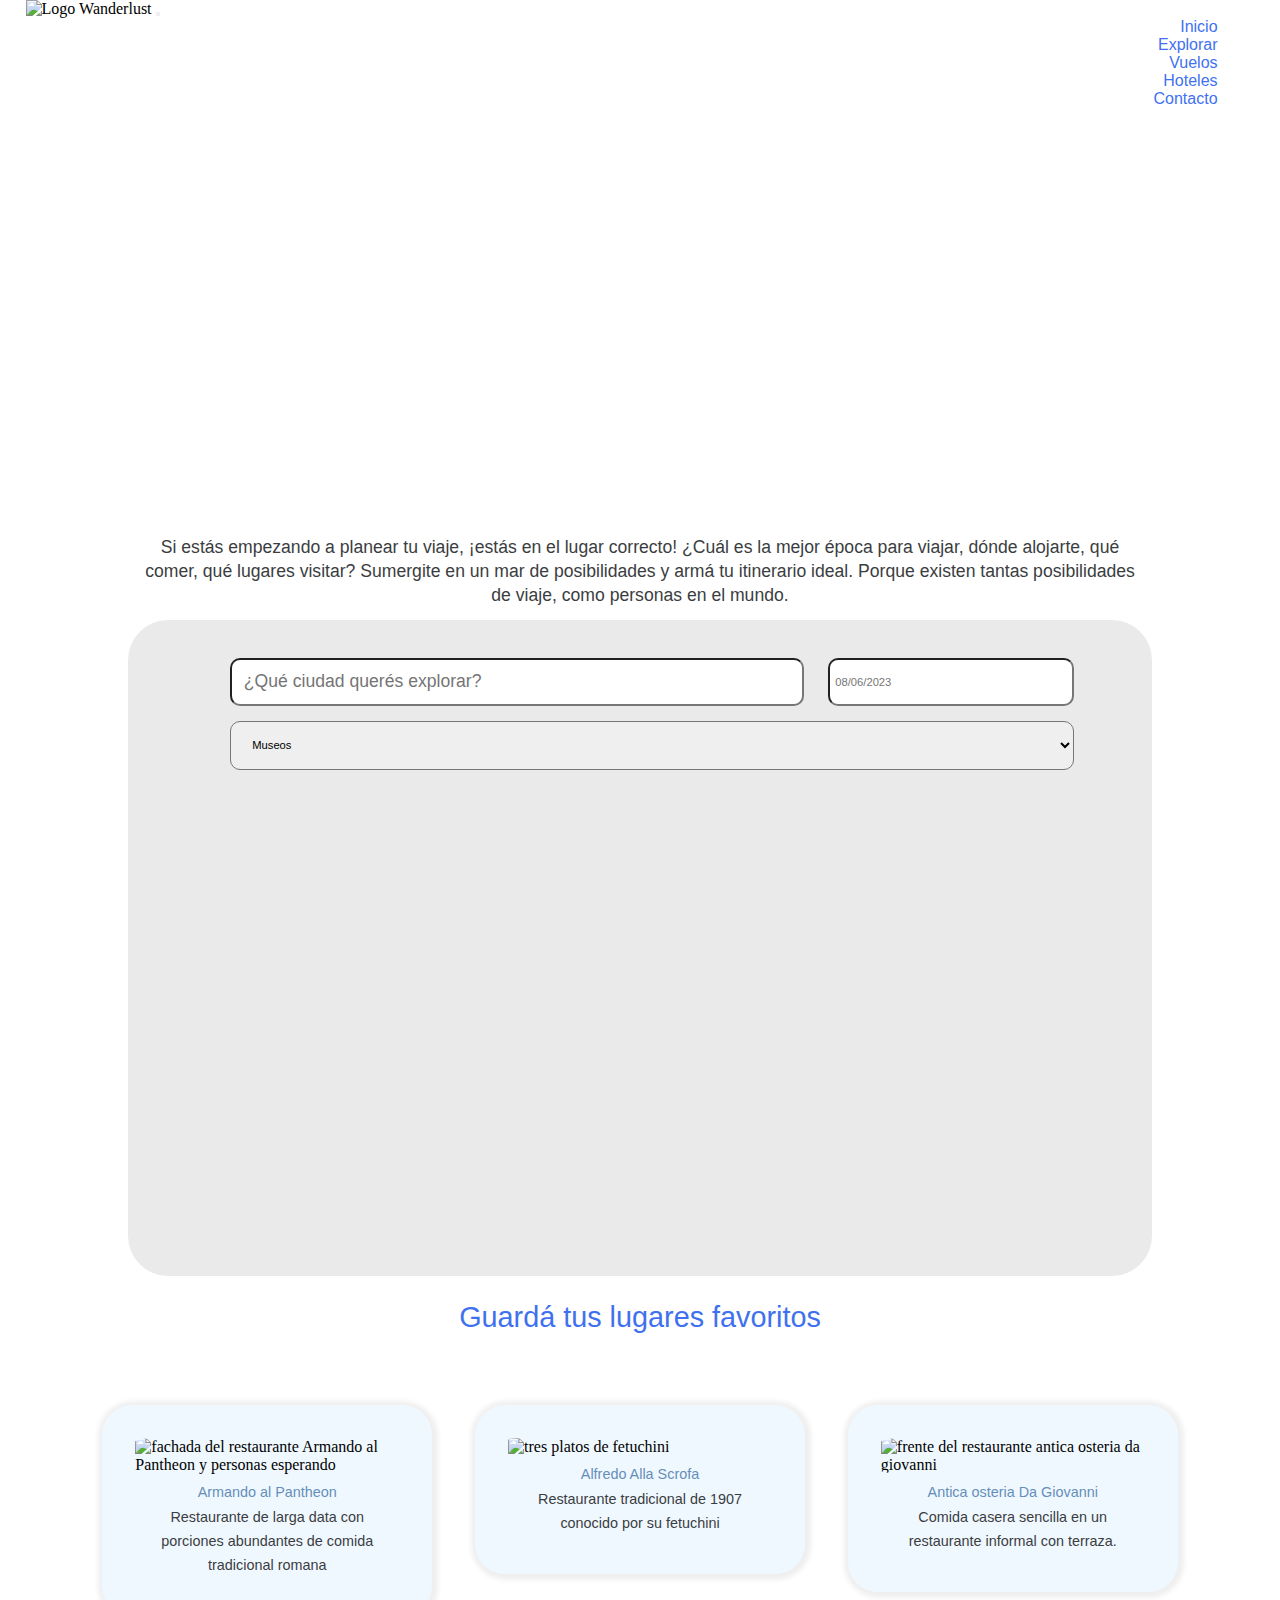
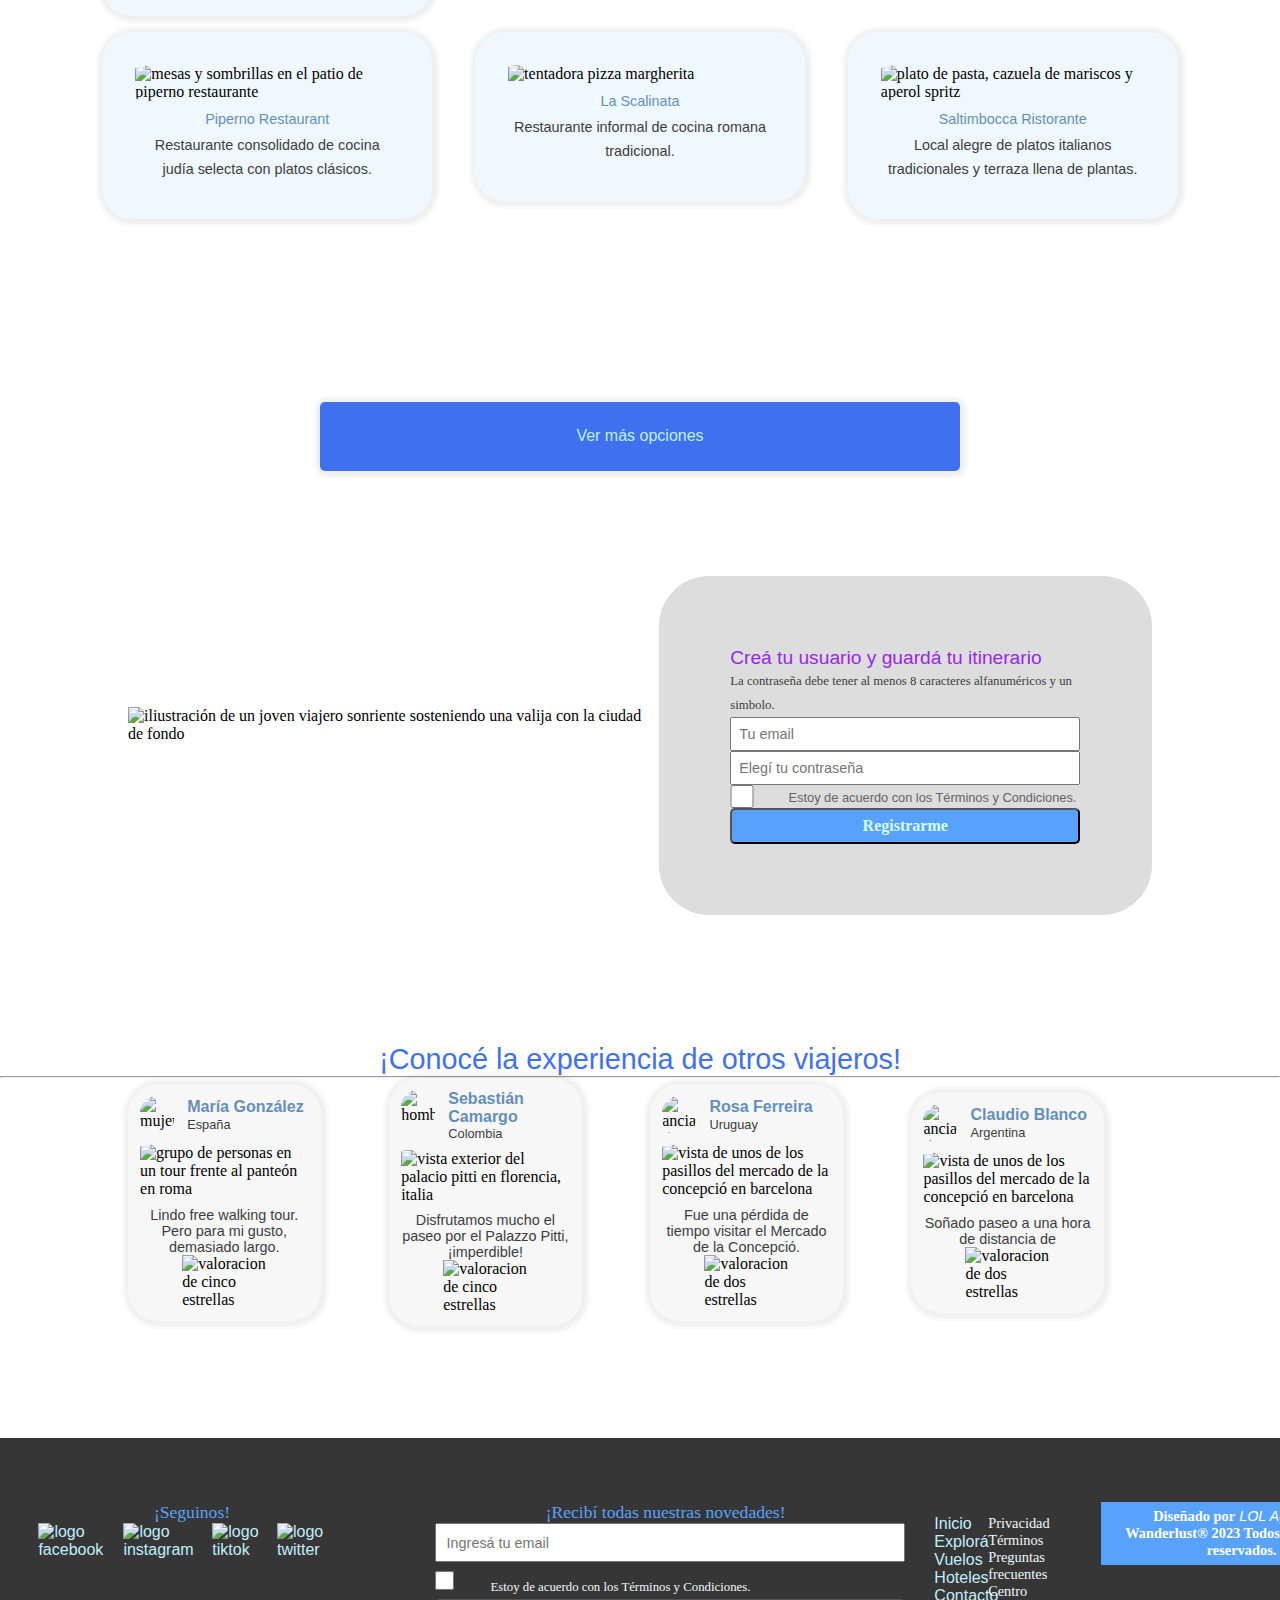
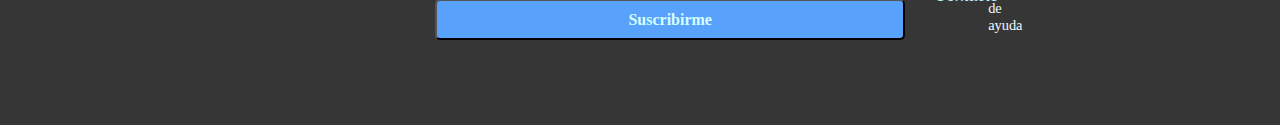
==== pages/explorar.html @ d381f1c1 "Indentación de todas las páginas" ====
<!DOCTYPE html>
<html lang="en">

<head>
    <meta charset="UTF-8">
    <meta http-equiv="X-UA-Compatible" content="IE=edge">
    <meta name="viewport" content="width=device-width, initial-scale=1.0">
    <link href="https://cdn.jsdelivr.net/npm/bootstrap@5.3.0/dist/css/bootstrap.min.css" rel="stylesheet"
        integrity="sha384-9ndCyUaIbzAi2FUVXJi0CjmCapSmO7SnpJef0486qhLnuZ2cdeRhO02iuK6FUUVM" crossorigin="anonymous">
    <link rel="stylesheet" href="../css/styles.css">
    <link rel="stylesheet" href="https://cdnjs.cloudflare.com/ajax/libs/animate.css/4.1.1/animate.min.css" />

    <link rel="icon" href="../img/favicon-wanderelus.png" type="image/x-icon">

    <title>Explorá y armá el itienerario de tu viaje</title>
    <meta name="description"
        content="Qué ver, qué comer y dónde dormir en tu viaje. Los clásicos y las joyas ocultas de cada ciudad, con reseñas de nuestra comunidad viajera.">

</head>

<body>
    <header>
        <nav class="navbar navbar-expand-lg bg-body-tertiary">
            <div class="container-fluid">
                <img src="../img/logowanderlust.png" alt="Logo Wanderlust" class="logo">
                <button class="navbar-toggler" type="button" data-bs-toggle="collapse" data-bs-target="#navbarNav"
                    aria-controls="navbarNav" aria-expanded="false" aria-label="Toggle navigation">
                    <span class="navbar-toggler-icon"></span>
                </button>
            </div>
            <div class="collapse navbar-collapse" id="navbarNav">
                <ul class="navbar-nav">
                    <li class="nav-item">
                        <a class="nav-link active" aria-current="page" href="../index.html">Inicio</a>
                    </li>

                    <li class="nav-item">
                        <a class="nav-link" href="./explorar.html">Explorar</a>
                    </li>

                    <li class="nav-item">
                        <a class="nav-link" href="./vuelos.html">Vuelos</a>
                    </li>

                    <li class="nav-item">
                        <a class="nav-link" href="./hoteles.html">Hoteles</a>
                    </li>

                    <li class="nav-item">
                        <a class="nav-link" href="./contacto.html">Contacto</a>
                    </li>
                </ul>
            </div>
            </div>
        </nav>
    </header>

    <main>
        <section>
            <article>
                <div class="banner-princ--explorar">
                    <h1 class="titulo-paginas animate__animated animate__pulse">Explorá</h1>
                </div>
                <p class="banner-princ__parrafo-pages animate__animated animate__fadeInUp">Si estás empezando a planear
                    tu viaje, ¡estás en el lugar
                    correcto! ¿Cuál es la mejor época para viajar, dónde alojarte, qué comer, qué lugares visitar?
                    Sumergite en un mar de posibilidades y armá tu itinerario ideal. Porque existen tantas posibilidades
                    de viaje, como personas en el mundo.</p>
            </article>
        </section>

        <section>
            <article>
                <div class="explorar">
                    <input type="search" ? placeholder="¿Qué ciudad querés explorar?" class="explorar__ciudad">

                    <input type="datetime" placeholder="08/06/2023" min="08/06/2023" max="31/12/2024"
                        class="explorar__fecha">

                    <select name="explorar-ciudad" id="explorar" aria-placeholder="¿Qué querés ver?"
                        class="explorar__opciones">
                        <option value="museos">Museos</option>
                        <option value="museos">Plazas y parques</option>
                        <option value="museos">Sitios históricos</option>
                        <option value="museos">Bares y restaurantes</option>
                        <option value="museos">Barrios turísticos</option>
                        <option value="museos">Joyas ocultas</option>
                    </select>

                    <iframe class="hoteles__ubicacion__mapa--explorar"
                        src="https://www.google.com/maps/embed?pb=!1m14!1m12!1m3!1d62292931.41576618!2d-16.237864211763426!3d17.647373801427992!2m3!1f0!2f0!3f0!3m2!1i1024!2i768!4f13.1!5e0!3m2!1ses!2sar!4v1685882520622!5m2!1ses!2sar"
                        width="1400" height="350" style="border:0;" allowfullscreen="" loading="lazy"
                        referrerpolicy="no-referrer-when-downgrade"></iframe>
                </div>
            </article>
        </section>

        <div>
            <h2 class="subtitulo-secciones ">Guardá tus lugares favoritos</h2>
        </div>

        <div class="lugares">
            <section class="lugares__destacados">
                <article class="lugares__destacados__tarjetas">
                    <img class="lugares__destacados__imagen" src="../img/armando-resto.jpeg"
                        alt="fachada del restaurante Armando al Pantheon y personas esperando">
                    <h3 class="lugares__destacados__titulo">Armando al Pantheon</h3>
                    <p class="lugares__destacados__parrafo">Restaurante de larga data con porciones abundantes de comida
                        tradicional romana</p>
                </article>

                <article class="lugares__destacados__tarjetas">
                    <img class="lugares__destacados__imagen" src="../img/alfredo-resto.png"
                        alt="tres platos de fetuchini">
                    <h3 class="lugares__destacados__titulo">Alfredo Alla Scrofa</h3>
                    <p class="lugares__destacados__parrafo">Restaurante tradicional de 1907 conocido por su fetuchini
                    </p>
                </article>

                <article class="lugares__destacados__tarjetas">
                    <img class="lugares__destacados__imagen" src="../img/antica-resto.jpeg"
                        alt="frente del restaurante antica osteria da giovanni">
                    <h3 class="lugares__destacados__titulo">Antica osteria Da Giovanni</h3>
                    <p class="lugares__destacados__parrafo">Comida casera sencilla en un restaurante informal con
                        terraza.</p>
                </article>

                <article class="lugares__destacados__tarjetas">
                    <img class="lugares__destacados__imagen" src="../img/piperno-resto.png"
                        alt="mesas y sombrillas en el patio de piperno restaurante">
                    <h3 class="lugares__destacados__titulo">Piperno Restaurant</h3>
                    <p class="lugares__destacados__parrafo">Restaurante consolidado de cocina judía selecta con platos
                        clásicos.</p>
                </article>

                <article class="lugares__destacados__tarjetas">
                    <img class="lugares__destacados__imagen" src="../img/lascalinata-resto.png"
                        alt="tentadora pizza margherita">
                    <h3 class="lugares__destacados__titulo">La Scalinata</h3>
                    <p class="lugares__destacados__parrafo">Restaurante informal de cocina romana tradicional.</p>
                </article>

                <article class="lugares__destacados__tarjetas">
                    <img class="lugares__destacados__imagen" src="../img/saltimboca-resto.png"
                        alt="plato de pasta, cazuela de mariscos y aperol spritz">
                    <h3 class="lugares__destacados__titulo">Saltimbocca Ristorante</h3>
                    <p class="lugares__destacados__parrafo">Local alegre de platos italianos tradicionales y terraza
                        llena de plantas.</p>
                </article>
            </section>
        </div>

        <div class="boton">
            <a href="https://www.google.com/maps/search/Restaurantes/@41.8992423,12.4509809,14z?entry=ttu"
                target="blank"> Ver más opciones </button></a>
        </div>


        <div>
            <section class="registro">

                <div class="registro__ilustracion">
                    <img src="../img/ilus-viajero-01.png"
                        alt="iliustración de un joven viajero sonriente sosteniendo una valija con la ciudad de fondo"
                        class="viajeros">
                </div>

                <div class="registro__textos">
                    <h2 class="registro__textos__titulo">Creá tu usuario y guardá tu itinerario</h2>
                    <input type="mail" placeholder="Tu email" class="footer__formsuscripcion__email">
                    <input type="password" placeholder="Elegí tu contraseña" class="footer__formsuscripcion__email">
                    <p class="registro__textos__parrafo">La contraseña debe tener al menos 8 caracteres alfanuméricos y
                        un simbolo.</p>
                    <input type="checkbox" class="footer__formsuscripcion__checkbox--explorar">
                    <p class="footer__formsuscripcion__acuerdo--explorar">Estoy de acuerdo con los Términos y
                        Condiciones.</p>
                    <button class="footer__formsuscripcion__boton">Registrarme</button>
                </div>
            </section>
        </div>

        <div class="reseñas">
            <h2 class="subtitulo-secciones ">¡Conocé la experiencia de otros viajeros!</h2>
            <hr class="reseñas__divisor">

            <section class="reseñas__tarjetas">

                <article class="reseñas__tarjetas__contenedor">
                    <img class="reseñas__tarjetas__imagen" src="../img/resena1.jpg" class=usuario
                        alt="mujer joven de espaldas con mochilla y cámara en mano, en una montaña">
                    <h5 class="reseñas__tarjetas__user-name">María González</h5>
                    <h6 class="reseñas__tarjetas__user-country">España</h6>
                    <img class="reseñas__tarjetas__imgreseña" src="../img/freetourroma.jpeg" class=img-reseña
                        alt="grupo de personas en un tour frente al panteón en roma">
                    <p class="reseñas__tarjetas__user-opinion">Lindo free walking tour. Pero para mi gusto, demasiado
                        largo.</p>
                    <img src="../img/star-02.png" class="reseñas__tarjetas__estrellas"
                        alt="valoracion de cinco estrellas">
                </article>

                <article class="reseñas__tarjetas__contenedor">
                    <img class="reseñas__tarjetas__imagen" src="../img/resena2.jpg" class=usuario
                        alt="hombre joven con lentes de sol y un pasaje en mano, en una terminal" class="user">
                    <h5 class="reseñas__tarjetas__user-name">Sebastián Camargo</h5>
                    <h6 class="reseñas__tarjetas__user-country">Colombia</h6>
                    <img class="reseñas__tarjetas__imgreseña" src="../img/palazzopitti.jpeg" class=img-reseña
                        alt="vista exterior del palacio pitti en florencia, italia">
                    <p class="reseñas__tarjetas__user-opinion">Disfrutamos mucho el paseo por el Palazzo
                        Pitti,¡imperdible! </p>
                    <img src="../img/star-03.png" class="reseñas__tarjetas__estrellas"
                        alt="valoracion de cinco estrellas">
                </article>

                <article class="reseñas__tarjetas__contenedor">
                    <img class="reseñas__tarjetas__imagen" src="../img/resena3.jpg" class=usuario
                        alt="anciana de pelo corto haciendo trekking en la montaña" class="user">
                    <h5 class="reseñas__tarjetas__user-name">Rosa Ferreira</h5>
                    <h6 class="reseñas__tarjetas__user-country"> Uruguay</h6>
                    <img class="reseñas__tarjetas__imgreseña" src="../img/mercatdelaconcepcio.jpg" class=img-reseña
                        alt="vista de unos de los pasillos del mercado de la concepció en barcelona">
                    <p class="reseñas__tarjetas__user-opinion">Fue una pérdida de tiempo visitar el Mercado de la
                        Concepció.</p>
                    <img src="../img/star-04.png" class="reseñas__tarjetas__estrellas"
                        alt="valoracion de dos estrellas">
                </article>

                <article class="reseñas__tarjetas__contenedor">
                    <img class="reseñas__tarjetas__imagen" src="../img/resena4.jpg" class=usuario
                        alt="anciana de pelo corto haciendo trekking en la montaña" class="user">
                    <h5 class="reseñas__tarjetas__user-name">Claudio Blanco</h5>
                    <h6 class="reseñas__tarjetas__user-country"> Argentina</h6>
                    <img class="reseñas__tarjetas__imgreseña" src="../img/castillohighclere.jpeg" class=img-reseña
                        alt="vista de unos de los pasillos del mercado de la concepció en barcelona">
                    <p class="reseñas__tarjetas__user-opinion">Soñado paseo a una hora de distancia de</p>
                    <img src="../img/star-03.png" class="reseñas__tarjetas__estrellas"
                        alt="valoracion de dos estrellas">
                </article>
            </section>
        </div>

    </main>

    <footer>
        <div class="footer">
            <div class="footer__rrss">
                <h3 class="footer__titulos">¡Seguinos!</h3>

                <div class="footer__index">
                    <nav>
                        <ul class="footer__iconos-rrss">
                            <li><a href="https://www.facebook.com" target="blank">
                                    <img src="../img/fb.png" alt="logo facebook">
                                </a></li>
                            <li><a href="https://www.instagram.com" target="blank">
                                    <img src="../img/inst.png" alt="logo instagram">
                                </a></li>
                            <li><a href="https://www.tiktok.com" target="blank">
                                    <img src="../img/tik.png" alt="logo tiktok">
                                </a></li>
                            <li><a href="https://www.twitter.com" target="blank">
                                    <img src="../img/tw.png" alt="logo twitter">
                                </a></li>
                        </ul>
                    </nav>
                </div>

            </div>

            <div class="footer__suscriptores">
                <h3 class="footer__titulos">¡Recibí todas nuestras novedades!</h3>
                <form action="suscriptores" class="footer__formsuscripcion">
                    <input type="email" placeholder="Ingresá tu email" class="footer__formsuscripcion__email">
                    <input type="checkbox" class="footer__formsuscripcion__checkbox">
                    <p class="footer__formsuscripcion__acuerdo">Estoy de acuerdo con los <a href=""></a>Términos y
                        Condiciones.</p>
                    <button class="footer__formsuscripcion__boton"> Suscribirme</button>
                </form>
            </div>

            <div class="footer">

                <div class="footer__index">
                    <nav>
                        <ul class="footer__index__menu">
                            <li><a href="../index.html">Inicio</a></li>
                            <li> <a href="./filtros.html">Explorá</a></li>
                            <li><a href="./vuelos.html">Vuelos </a></li>
                            <li><a href="./hoteles.html">Hoteles </a></li>
                            <li><a href="./contacto.html">Contacto </a></li>
                        </ul>
                    </nav>
                </div>
                <div>
                    <nav>
                        <ul class="footer__terms">
                            <li>Privacidad</li>
                            <li>Términos</li>
                            <li>Preguntas frecuentes</li>
                            <li>Centro de ayuda</li>
                        </ul>
                    </nav>
                </div>
            </div>

            <div class="footer__siteinfo">
                <p>Diseñado por<a href="https://www.agencialol.com.ar"> LOL Agencia</a> · Wanderlust® 2023 Todos los
                    derechos
                    reservados.</p>
            </div>
    </footer>

    <script src="https://cdn.jsdelivr.net/npm/bootstrap@5.3.0/dist/js/bootstrap.bundle.min.js"
        integrity="sha384-geWF76RCwLtnZ8qwWowPQNguL3RmwHVBC9FhGdlKrxdiJJigb/j/68SIy3Te4Bkz"
        crossorigin="anonymous"></script>
</body>

</html>
---- css/styles.css ----
@charset "UTF-8";
/* Fuentes */
@font-face {
  font-family: "Quicksand";
  src: url("../fonts/Quicksand-VariableFont_wght.ttf") format("truetype");
  line-height: 1.2rem;
}
@font-face {
  font-family: "Montserrat";
  src: url("../fonts/Montserrat-VariableFont_wght.ttf") format("truetype");
  line-height: 1.2rem;
}
/* Reseteo */
* {
  margin: 0%;
  padding: 0%;
  box-sizing: border-box;
  list-style: none;
}

a {
  color: rgb(192, 239, 253);
  font-family: "Quicksand", sans-serif;
  font-weight: 500;
}
a:hover {
  color: white;
}

a:link {
  text-decoration: none;
}

body {
  width: 100%;
}

/* Textos */
.titulo-secciones {
  color: rgb(89, 162, 252);
  font-family: "Quicksand", sans-serif;
  font-weight: 400;
  font-size: 2.5rem;
  text-align: center;
}

.subtitulo-secciones {
  color: rgb(63, 113, 239);
  font-family: "Quicksand", sans-serif;
  font-weight: 500;
  font-size: 1.8rem;
  text-align: center;
  flex-basis: 50%;
  flex-grow: 2;
  flex-shrink: 0;
  margin-top: 2%;
}

@media screen and (min-width: 768px) {
  .subtitulo-secciones {
    color: rgb(63, 113, 239);
    font-family: "Quicksand", sans-serif;
    font-weight: 500;
    font-size: 2.3rem;
    text-align: center;
    flex-grow: 2;
    flex-shrink: 0;
    margin-top: 2%;
  }
}
.titulo-paginas {
  color: rgb(255, 255, 255);
  font-family: "Montserrat", sans-serif;
  text-transform: uppercase;
  font-weight: 800;
  font-size: 4.7rem;
  text-align: center;
  margin-top: 15%;
}

/* Animaciones */
.animate__pulse {
  width: 100%;
}

/* Header */
.bg-body-tertiary {
  width: 100%;
  padding-left: 2%;
  padding-right: 2%;
}

.logo {
  min-width: 110px;
  max-width: 260px;
}

.navbar .navbar-expand-lg .bg-body-tertiary {
  justify-content: space-between;
}

.navbar-expand-lg .navbar-nav .nav-link {
  width: 100%;
  font-size: 1rem;
  font-family: "Montserrat", sans-serif;
  display: flex;
  flex-flow: row nowrap;
  justify-content: flex-end;
  font-family: "Montserrat", sans-serif;
  font-weight: 500;
  color: rgb(63, 113, 239);
  padding-right: 3%;
}
.navbar-expand-lg .navbar-nav .nav-link:hover {
  text-decoration: none;
  color: rgb(151, 38, 243);
  font-weight: 600;
  text-decoration: underline dotted 2px;
}
.navbar-expand-lg .navbar-nav .nav-link .navbar-toggler {
  border: solid 1px rgb(59, 61, 63);
  padding: 0.3rem;
}
.navbar-expand-lg .navbar-nav .nav-link .navbar-toggler:hover {
  border: none;
  background-color: rgb(154, 206, 251);
}
.navbar-expand-lg .navbar-nav .nav-link .navbar-toggler-icon {
  background-image: url("/img/menu.png");
  max-height: 25px;
}
.navbar-expand-lg .navbar-nav .nav-link .navbar-toggler-icon:hover {
  filter: brightness(200%);
}

.footer {
  width: 100%;
  background-color: rgb(54, 54, 54);
  padding-top: 5%;
  padding-bottom: 5%;
  margin-top: 5%;
  display: grid;
  grid-template-columns: repeat(2, 1fr);
  grid-auto-rows: auto;
  justify-content: space-between;
  align-items: center;
  gap: 2%;
  align-items: start;
}
.footer__titulos {
  font-family: "Quicksand";
  font-size: 1.1rem;
  color: rgb(89, 162, 252);
  font-weight: 500;
  text-align: center;
}
.footer__textos {
  color: rgb(212, 255, 255);
  font-weight: 300;
  font-size: 0.8rem;
  text-align: center;
}
.footer__rrss {
  grid-column: span 2;
  width: 100%;
}
.footer__iconos-rrss {
  grid-column: span 2;
  display: flex;
  justify-content: center;
}
.footer__suscriptores {
  width: 90%;
  grid-column: span 2;
  margin-left: auto;
  margin-right: auto;
  font-family: "Quicksand", "sans-serif";
  font-weight: 500;
  font-size: 1rem;
  text-align: left;
  border-radius: 5px;
}
.footer__formsuscripcion {
  width: 90%;
  margin-left: auto;
  margin-right: auto;
  display: grid;
  grid-template-columns: 10% 90%;
  grid-template-rows: repeat(3 1fr);
  gap: 2%;
  margin-bottom: 5%;
}
.footer__formsuscripcion__email {
  grid-column: span 2;
  font-size: 0.9rem;
  padding: 2%;
}
.footer__formsuscripcion__checkbox {
  width: 40%;
  justify-content: center;
}
.footer__formsuscripcion__acuerdo {
  color: aliceblue;
  font-family: "Quicksand", "sans-serif";
  font-weight: 500;
  font-size: 0.8rem;
  text-align: left;
  line-height: 1.2rem;
  margin-top: 3%;
}
.footer__formsuscripcion__boton {
  grid-column: span 2;
  font-family: "Quicksand", "sans-serif";
  font-weight: 600;
  font-size: 1rem;
  text-align: center;
  color: rgb(212, 255, 255);
  background-color: rgb(89, 162, 252);
  padding: 2%;
  border-radius: 5px;
  margin: 0%;
}
.footer__formsuscripcion__boton:hover {
  background-color: rgb(151, 38, 243);
}
.footer__index {
  display: flex;
  flex-direction: row;
  width: 80%;
  margin-left: auto;
  margin-right: auto;
  justify-content: center;
}
.footer__menu li a {
  color: aliceblue;
  font-family: "Quicksand", sans-serif;
  font-weight: 500;
  font-size: 0.9rem;
  text-align: center;
}
.footer__menu li a:hover {
  color: rgb(157, 207, 252);
  font-size: 1rem;
}
.footer__terms {
  color: aliceblue;
  font-family: "Quicksand", "sans-serif";
  font-weight: 500;
  font-size: 0.9rem;
  text-align: left;
  padding: 0%;
}
.footer__siteinfo {
  grid-column: span 2;
  background-color: rgb(89, 162, 252);
  padding: 2% 6%;
  font-family: "Quicksand";
  color: rgb(255, 255, 255);
  font-weight: 600;
  text-align: center;
  font-size: 0.9rem;
}
.footer__siteinfo a {
  color: rgb(255, 255, 255);
  font-weight: 400;
  font-style: italic;
}
.footer__siteinfo a:hover {
  color: rgb(63, 113, 239);
  font-weight: 600;
  font-style: none;
  text-transform: uppercase;
}

/*  Footer Desktop*/
@media screen and (min-width: 1024px) {
  .footer {
    display: grid;
    grid-template-columns: 30% 40% 10% 10% 10%;
    grid-template-rows: auto;
    justify-content: left;
    align-items: top;
    padding-top: 5%;
    padding-bottom: 5%;
    align-items: start;
  }
  .footer__rrss {
    align-items: top;
    width: 100%;
    grid-column: 1;
  }
  .footer__suscriptores {
    width: 100%;
    grid-column: 2;
  }
  .footer__formsuscripcion {
    width: 90%;
    margin-left: auto;
    margin-right: auto;
    display: grid;
    grid-template-columns: 10% 90%;
    grid-template-rows: repeat(3 1fr);
    gap: 2%;
  }
  .footer__formsuscripcion__email {
    grid-column: span 2;
    font-size: 0.9rem;
    padding: 2%;
  }
  .footer__formsuscripcion__checkbox {
    width: 40%;
    justify-content: center;
  }
  .footer__formsuscripcion__index {
    display: flex;
    flex-direction: row;
  }
}
.boton {
  width: 50%;
  margin-left: auto;
  margin-right: auto;
  margin-top: 2%;
  margin-bottom: 2%;
  display: flex;
  justify-content: center;
  flex-wrap: nowrap;
  font-family: "Quicksand", "sans-serif";
  font-weight: 600;
  font-size: 1rem;
  text-align: center;
  color: rgb(63, 113, 239);
  background-color: rgb(63, 113, 239);
  padding: 2% 7%;
  border: none;
  border-radius: 5px;
  box-shadow: 1px 1px 5px 5px rgba(0, 0, 0, 0.065);
}
.boton:hover {
  font-weight: 600;
  font-size: 1rem;
  color: rgb(180, 226, 249);
  background-color: rgb(151, 38, 243);
}

/* Banner */
.banner-princ {
  width: 100%;
  padding: 4%;
  height: 350px;
  background-image: url(../img/fondo-home.jpg);
  background-attachment: fixed;
  background-size: cover;
  background-repeat: no-repeat;
  display: flex;
  flex-flow: column nowrap;
  justify-content: flex-start;
  margin: 0%;
}
.banner-princ__titulo {
  color: rgb(63, 113, 239);
  font-family: "Quicksand", sans-serif;
  font-weight: 600;
  font-size: 1.8rem;
}
.banner-princ__parrafo {
  width: 70%;
  font-size: 1rem;
  font-family: "Montserrat", sans-serif;
  font-weight: 500;
  color: rgb(59, 61, 63);
  line-height: 1.5rem;
  text-align: left;
  margin-top: 0.5rem;
}

/* Itinerario */
.itinerario {
  width: 80%;
  margin-left: auto;
  margin-right: auto;
}
.itinerario_titulo {
  color: rgb(63, 113, 239);
  font-family: "Quicksand", sans-serif;
  font-weight: 400;
  font-size: 1.8rem;
  text-align: center;
  padding: 1.5rem;
  margin-top: 2%;
}
.itinerario__contenido {
  margin: 4%;
  display: flex;
  flex-direction: column;
  justify-content: center;
  align-items: center;
  gap: 5%;
  padding: 1%, 3%, 1%, 3%;
}
.itinerario__imagen {
  width: 90%;
  height: 50%;
  object-fit: fill;
  border-radius: 70px;
}
.itinerario__parrafo {
  font-size: 0.9rem;
  font-family: "Montserrat", sans-serif;
  font-weight: 500;
  color: rgb(59, 61, 63);
  line-height: 1.5rem;
  margin: 3%;
  text-align: center;
}

/* Sección Hoteles */
.hoteles {
  width: 80%;
  margin-left: auto;
  margin-right: auto;
  padding: 3% 5% 50% 5%;
  background-color: rgb(216, 216, 216);
  border-radius: 40px;
}
.hoteles__encabezado {
  width: 100%;
  display: flex;
  flex-flow: column nowrap;
  justify-content: center;
  align-items: top;
  gap: 2%;
  padding: 2%;
  overflow: auto;
}
.hoteles__encabezado__titulo {
  color: rgb(63, 113, 239);
  font-family: "Quicksand", sans-serif;
  font-weight: 500;
  font-size: 2rem;
  text-align: center;
  flex-basis: 50%;
  flex-grow: 2;
  flex-shrink: 0;
  margin-top: 2%;
}
.hoteles__encabezado__subtitulo {
  color: rgb(151, 38, 243);
  font-family: "Quicksand", sans-serif;
  font-weight: 600;
  font-size: 1.2rem;
  text-align: center;
}
.hoteles__encabezado__parrafo {
  font-size: 0.8rem;
  font-family: "Montserrat", sans-serif;
  font-weight: 500;
  text-align: center;
  color: rgb(59, 61, 63);
  line-height: 1.5rem;
  flex-basis: 40%;
  flex-shrink: 0;
  padding: 2%;
  align-self: center;
}
.hoteles__destacados {
  width: 100%;
  display: grid;
  grid-template-columns: 1fr 1fr;
  grid-template-rows: 1fr;
  gap: 4%;
  align-items: flex-start;
  margin-bottom: 8%;
}
.hoteles__destacados__tarjetas {
  background-color: aliceblue;
  border-radius: 30px;
  padding: 10%;
  justify-content: center;
  align-items: center;
  gap: 2%;
  box-shadow: 1px 1px 5px 5px rgba(0, 0, 0, 0.065);
}
.hoteles__destacados__tarjetas:hover {
  width: 102%;
  background-color: rgb(217, 233, 247);
}
.hoteles__destacados__imagen {
  width: 100%;
  align-self: center;
  border-radius: 10px;
}
.hoteles__destacados__titulo {
  font-size: 0.9rem;
  font-family: "Montserrat", sans-serif;
  font-weight: 400;
  color: rgb(100, 143, 186);
  text-align: center;
  padding-top: 10px;
}
.hoteles__destacados__titulo:hover {
  font-weight: 500;
  color: rgb(46, 114, 182);
}
.hoteles__ubicacion {
  width: 100%;
  display: flex;
  flex-flow: column nowrap;
  gap: 10%;
  margin-top: 2%;
}
.hoteles__ubicacion__titulo {
  color: rgb(151, 38, 243);
  font-family: "Quicksand", sans-serif;
  font-weight: 500;
  font-size: 1.2rem;
  text-align: center;
  padding-bottom: 2%;
}
.hoteles__ubicacion__mapa {
  width: 80%;
  margin-left: auto;
  margin-right: auto;
  width: 100%;
}

/* Sección Recordatorios */
.recordatorios {
  display: flex;
  flex-direction: column;
  align-items: center;
  margin-top: -40%;
}
.recordatorios__ilustracion {
  width: 80%;
  display: flex;
  justify-content: center;
}
.recordatorios__ilustracionimg {
  max-width: 90%;
  margin-top: 15%;
}
.recordatorios__textos {
  width: 80%;
  margin-left: auto;
  margin-right: auto;
  display: grid;
  grid-template-columns: 1fr 5fr;
  grid-template-rows: 1fr 2fr;
  margin-top: 4%;
  justify-content: left;
}
.recordatorios__textos__switch {
  grid-column: 1;
  max-width: 70%;
}
.recordatorios__textos__titulo {
  grid-column: 2;
  text-align: left;
  margin-left: -4%;
  color: rgb(151, 38, 243);
  font-family: "Quicksand", sans-serif;
  font-weight: 500;
  font-size: 1.2rem;
}
.recordatorios__textos__parrafo {
  grid-row: 2/span 1;
  grid-column: 1/span 2;
  text-align: left;
  font-size: 0.8rem;
  font-family: "Montserrat", sans-serif;
  font-weight: 500;
  text-align: left;
  color: rgb(59, 61, 63);
  line-height: 1.5rem;
  flex-basis: 40%;
  flex-shrink: 0;
}

/* Sección Reseñas */
.reseñas__titulo {
  color: rgb(63, 113, 239);
  font-family: "Quicksand", sans-serif;
  font-weight: 500;
  font-size: 0.9rem;
  text-align: center;
  flex-basis: 50%;
  flex-grow: 2;
  flex-shrink: 0;
  margin-top: 8%;
}

.reseñas__reseñas__divisor {
  height: 10px;
  border: 0;
  box-shadow: 0 10px 10px -10px #8c8b8b inset;
}

.reseñas__tarjetas {
  width: 80%;
  margin-left: auto;
  margin-right: auto;
  width: 60%;
  display: flex;
  flex-flow: column nowrap;
  justify-content: space-between;
  align-items: center;
  column-gap: 2%;
}
.reseñas__tarjetas__contenedor {
  width: 90%;
  margin-bottom: 10%;
  background-color: rgb(247, 247, 247);
  border-radius: 30px;
  padding: 5%;
  display: grid;
  grid-template-columns: 30% 70%;
  grid-auto-rows: auto;
  box-shadow: 1px 1px 5px 5px rgba(0, 0, 0, 0.167);
  align-self: center;
}
.reseñas__tarjetas__imagen {
  border-radius: 50px;
  max-width: 50px;
  height: 50px;
  object-fit: cover;
  grid-row: span 2;
}
.reseñas__tarjetas__user-name {
  color: rgb(100, 143, 186);
  font-family: "Quicksand", sans-serif;
  font-weight: 600;
  font-size: 1rem;
  text-align: left;
  align-self: center;
  grid-column: 2;
  padding-left: 2%;
}
.reseñas__tarjetas__user-country {
  color: rgb(59, 61, 63);
  font-family: "Quicksand", sans-serif;
  font-weight: 500;
  font-size: 0.8rem;
  text-align: left;
  grid-column: 2;
  padding-left: 2%;
}
.reseñas__tarjetas__imgreseña {
  padding: 5% 0%;
  border-radius: 10px;
  width: 100%;
  border-radius: 15%;
  object-fit: cover;
  grid-column: span 2;
}
.reseñas__tarjetas__user-opinion {
  grid-column: span 2;
  font-family: "Montserrat", sans-serif;
  font-weight: 500;
  font-size: 0.8rem;
  text-align: center;
  color: rgb(59, 61, 63);
}
.reseñas__tarjetas__estrellas {
  grid-column: span 2;
  width: 50%;
  justify-self: center;
}

/* Tablet */
@media screen and (min-width: 768px) and (max-width: 1024px) {
  /* Banner */
  .banner-princ {
    height: 450px;
  }
  .banner-princ__parrafo {
    width: 50%;
    font-size: 1.2rem;
    line-height: 1.6rem;
  }
  .banner-princ__titulo {
    font-size: 2.5rem;
  }
  /* Itinerario */
  .itinerario {
    width: 80%;
    margin-left: auto;
    margin-right: auto;
  }
  .itinerario__titulo {
    font-weight: 500;
    font-size: 2.2rem;
    text-align: center;
    flex-basis: 50%;
    flex-shrink: 0;
  }
  .itinerario__contenido {
    width: 80%;
    margin-left: auto;
    margin-right: auto;
    display: flex;
    flex-flow: row nowrap;
    justify-content: flex-start;
    align-items: flex-start;
    column-gap: normal;
  }
  .itinerario__imagen {
    flex-direction: column;
    max-width: 70%;
    width: 80%;
    margin-left: auto;
    margin-right: auto;
    flex-shrink: 1;
    padding: 2%;
  }
  .itinerario__parrafo {
    font-size: 1rem;
    font-family: "Montserrat", sans-serif;
    font-weight: 400;
    color: rgb(59, 61, 63);
    line-height: 1.4rem;
    text-align: left;
    flex-basis: 40%;
    flex-shrink: 0;
    align-self: center;
  }
  /* Sección Hoteles */
  .hoteles__encabezado {
    margin: 0% 4%;
  }
  .hoteles__encabezado__parrafo {
    font-weight: 500;
    font-size: 0.9rem;
  }
  .hoteles__encabezado__subtitulo {
    font-size: 1.6rem;
  }
  .hoteles__destacados {
    align-items: space-between;
  }
  .hoteles__destacados__parrafo {
    font-size: 1.3rem;
    font-family: "Montserrat", sans-serif;
    font-weight: 500;
    text-align: center;
    color: rgb(59, 61, 63);
    line-height: 1.5rem;
    flex-basis: 40%;
    flex-shrink: 0;
    padding: 2%;
    align-self: center;
  }
  .hoteles__destacados__mapa {
    width: 100%;
  }
  .hoteles__destacadosubicacion__titulo {
    color: rgb(151, 38, 243);
    font-family: "Quicksand", sans-serif;
    font-weight: 500;
    font-size: 1.2rem;
    text-align: center;
    padding-bottom: 2%;
  }
  .hoteles__destacadosubicacion__mapa {
    width: 80%;
    margin-left: auto;
    margin-right: auto;
  }
  /* Sección Recordatorios */
  .recordatorios {
    width: 80%;
    margin-left: auto;
    margin-right: auto;
    margin-bottom: 10%;
    display: flex;
    flex-flow: row nowrap;
    flex-basis: 40% 60%;
    margin-top: -42%;
    justify-content: center;
    gap: 15;
  }
  .recordatoriosilustracion {
    flex-basis: 40%;
  }
  .recordatorios__textos {
    flex-grow: 1;
    grid-template-columns: 15% 85%;
  }
  .recordatorios__textos__switch {
    display: grid;
    max-width: 30px;
    align-self: center;
  }
  .recordatorios__textos__titulo {
    display: grid;
    text-align: left;
    margin-left: 1%;
    align-self: center;
    color: rgb(151, 38, 243);
    font-family: "Quicksand", sans-serif;
    font-weight: 500;
    font-size: 1.2rem;
  }
  .recordatorios__textos__parrafo {
    display: grid;
    grid-column: 1/span 2;
    text-align: left;
    font-size: 0.8rem;
    font-weight: 500;
    color: rgb(59, 61, 63);
    line-height: 1.5rem;
    padding: 2% 2% 4% 2%;
  }
  /* Sección Reseñas */
  .reseñas__titulo {
    font-size: 1.3rem;
  }
  .reseñas__tarjetas {
    width: 80%;
    margin-left: auto;
    margin-right: auto;
    margin-top: 8%;
    display: grid;
    grid-template-columns: repeat(2, 1fr);
    justify-content: space-between;
    align-items: center;
  }
  .reseñas__tarjetas__contenedor {
    width: 80%;
    margin-left: auto;
    margin-right: auto;
    margin-bottom: 20%;
    background-color: rgb(247, 247, 247);
    border-radius: 30px;
    padding: 5%;
    display: grid;
    grid-template-columns: 20% 80%;
    grid-auto-rows: auto;
    box-shadow: 1px 1px 5px 5px rgba(0, 0, 0, 0.065);
    align-self: center;
  }
  .reseñas__tarjetas__imagen {
    max-width: 40px;
    height: 40px;
  }
  .reseñas__tarjetas__user-name {
    padding-left: 10%;
  }
  .reseñas__tarjetas__user-country {
    padding-left: 10%;
  }
  .reseñas__tarjetas__imgreseña {
    object-fit: fill;
    grid-column: span 2;
  }
  .reseñas__tarjetas__user-opinion {
    grid-column: span 2;
    font-family: "Montserrat", sans-serif;
    font-weight: 500;
    font-size: 0.8rem;
    text-align: center;
    color: rgb(59, 61, 63);
  }
  .reseñas__tarjetas__estrellas {
    grid-column: span 2;
    width: 50%;
    justify-self: center;
  }
}
/* Desktop */
@media screen and (min-width: 1024px) {
  /* Banner */
  .banner-princ {
    height: 550px;
  }
  .banner-princ__parrafo {
    margin-top: 1%;
    width: 40%;
    font-size: 1.3rem;
    line-height: 1.8rem;
  }
  .banner-princ__titulo {
    font-size: rem;
  }
  /* Itinerario */
  .itinerario {
    width: 80%;
    margin-left: auto;
    margin-right: auto;
  }
  .itinerario__titulo {
    font-weight: 500;
    font-size: 2.5rem;
    flex-basis: 50%;
    flex-grow: 2;
    flex-shrink: 0;
  }
  .itinerario__contenido {
    width: 80%;
    margin-left: auto;
    margin-right: auto;
    display: flex;
    flex-flow: row nowrap;
    justify-content: flex-start;
    align-items: flex-start;
  }
  .itinerario__imagen {
    flex-direction: column;
    max-width: 50%;
    flex-shrink: 1;
    width: 80%;
    margin-left: auto;
    margin-right: auto;
  }
  .itinerario__parrafo {
    font-size: 1rem;
    font-weight: 400;
    line-height: 1.7rem;
    text-align: left;
    flex-basis: 40%;
    flex-shrink: 0;
    align-self: center;
  }
  /* Sección Hoteles */
  .hoteles {
    width: 80%;
    margin-left: auto;
    margin-right: auto;
    padding: 3% 8% 30% 8%;
  }
  .hoteles__encabezado__parrafo {
    font-weight: 500;
    font-size: 0.9rem;
  }
  .hoteles__destacados {
    grid-template-columns: 1fr 1fr 1fr 1fr;
  }
  .hoteles__destacados__ubicacion__titulo {
    color: rgb(151, 38, 243);
    font-family: "Quicksand", sans-serif;
    font-weight: 500;
    font-size: 1.6rem;
    text-align: center;
    padding-bottom: 8%;
  }
  .hoteles__destacados__ubicacion__mapa {
    width: 80%;
    margin-left: auto;
    margin-right: auto;
  }
  /* Sección Recordatorios */
  .recordatorios {
    width: 80%;
    margin-left: auto;
    margin-right: auto;
    display: flex;
    flex-flow: row nowrap;
    margin-top: -24%;
    justify-content: center;
    margin-bottom: 8%;
  }
  .recordatorios__ilustracionimg {
    width: 50%;
  }
  .recordatorios__textos {
    width: 50%;
    margin-right: 5%;
    margin-top: -10%;
    display: grid;
    grid-auto-rows: auto;
    grid-template-columns: 10% 90%;
    justify-items: space-between;
    gap: 5%;
    align-self: top;
  }
  .recordatorios__textos__switch {
    display: grid;
    max-width: 40px;
    align-self: center;
  }
  .recordatorios__textos__titulo {
    display: grid;
    text-align: left;
    margin-left: 1%;
    align-self: center;
    font-weight: 500;
    font-size: 1.2rem;
  }
  .recordatorios__textos__parrafo {
    font-size: 0.9rem;
    font-weight: 500;
    padding: 2% 10% 4% 2%;
    align-self: center;
  }
  /* Sección Reseñas*/
  .reseñas__titulo {
    font-size: 1.3rem;
  }
  .reseñas__tarjetas {
    width: 80%;
    margin-left: auto;
    margin-right: auto;
    display: grid;
    grid-template-columns: repeat(4, 1fr);
    justify-content: space-between;
    align-items: center;
  }
  .reseñas__tarjetas__contenedor {
    width: 80%;
    margin-bottom: 20%;
    background-color: rgb(247, 247, 247);
    border-radius: 30px;
    padding: 5%;
    display: grid;
    grid-template-columns: 20% 80%;
    grid-auto-rows: auto;
    box-shadow: 1px 1px 5px 5px rgba(0, 0, 0, 0.065);
    align-self: center;
  }
  .reseñas__tarjetas__imagen {
    max-width: 40px;
    height: 40px;
    grid-row: span 2;
  }
  .reseñas__tarjetas__user-name {
    padding-left: 10%;
  }
  .reseñas__tarjetas__user-country {
    padding-left: 10%;
  }
  .reseñas__tarjetas__imgreseña {
    object-fit: fill;
    grid-column: span 2;
  }
  .reseñas__tarjetas__user-opinion {
    grid-column: span 2;
    font-weight: 400;
    font-size: 0.8rem;
  }
  .reseñas__tarjetas__estrellas {
    grid-column: span 2;
    width: 50%;
    justify-self: center;
  }
}
/* Explorar */
/* Sección Banner*/
.banner-princ__titulo--pages {
  color: rgb(255, 255, 255);
  font-family: "Montserrat", sans-serif;
  text-transform: uppercase;
  font-weight: 800;
  font-size: 4.7rem;
  text-align: center;
  margin-top: 20%;
}
.banner-princ__parrafo-pages {
  width: 80%;
  margin-left: auto;
  margin-right: auto;
  margin-top: 3%;
  padding: 5%;
  font-size: 0.9rem;
  font-family: "Montserrat", sans-serif;
  font-weight: 500;
  color: rgb(59, 61, 63);
  line-height: 1.5rem;
  text-align: center;
}
.banner-princ--explorar {
  background-attachment: fixed;
  height: 350px;
  background-size: cover;
  background-repeat: no-repeat;
  display: flex;
  flex-flow: column nowrap;
  justify-content: flex-start;
  margin-bottom: 5%;
  background-image: url(../img/banner-explora.jpg);
  background-position: 100% 50%;
}

/* Sección Buscador*/
.explorar {
  width: 80%;
  width: 80%;
  margin-left: auto;
  margin-right: auto;
  display: grid;
  grid-template-columns: 70% 30%;
  grid-auto-rows: auto;
  padding: 3% 8% 10% 8%;
  background-color: rgba(232, 232, 232, 0.902);
  border-radius: 40px;
  gap: 3%;
}
.explorar__ciudad {
  font-size: 0.7rem;
  padding: 2%;
  width: 100%;
  font-family: "Montserrat", sans-serif;
  border-radius: 10px;
  border-style: solid 1px grey;
}
.explorar__fecha {
  font-size: 0.7rem;
  padding: 2%;
  width: 100%;
  font-family: "Montserrat", sans-serif;
  border-radius: 10px;
  border-style: solid 1px grey;
}
.explorar__opciones {
  font-size: 0.7rem;
  padding: 2%;
  width: 100%;
  font-family: "Montserrat", sans-serif;
  border-radius: 10px;
  border-style: solid 1px grey;
  grid-column: span 2;
}
.explorar .hoteles__ubicacion__mapa--explorar {
  grid-column: span 2;
  width: 80%;
  margin-left: auto;
  margin-right: auto;
  margin-top: 5%;
}

/* Sección Destacados*/
.lugares {
  width: 100%;
  padding: 3% 8% 20% 8%;
  border-radius: 40px;
}
.lugares__encabezado__titulo {
  color: rgb(89, 162, 252);
  font-family: "Quicksand", sans-serif;
  font-weight: 500;
  font-size: 1.8rem;
  text-align: center;
  flex-basis: 50%;
  flex-grow: 2;
  flex-shrink: 0;
  margin-top: 5%;
  margin-bottom: 5%;
}
.lugares__destacados {
  display: grid;
  grid-template-columns: 1fr 1fr;
  grid-template-rows: 1fr 1fr;
  gap: 4%;
  align-items: flex-start;
  margin-bottom: 8%;
}
.lugares__destacados__tarjetas {
  background-color: aliceblue;
  width: 100%;
  border-radius: 30px;
  padding: 10%;
  justify-content: center;
  align-items: center;
  gap: 2%;
  box-shadow: 1px 1px 5px 5px rgba(0, 0, 0, 0.065);
}
.lugares__destacados__tarjetas:hover {
  width: 102%;
  background-color: rgb(217, 233, 247);
}
.lugares__destacados__imagen {
  width: 100%;
  border-radius: 10%;
}
.lugares__destacados__titulo {
  font-size: 0.9rem;
  font-family: "Montserrat", sans-serif;
  font-weight: 400;
  color: rgb(100, 143, 186);
  text-align: center;
  padding-top: 10px;
}
.lugares__destacados__titulo:hover {
  font-weight: 500;
  color: rgb(46, 114, 182);
}
.lugares__destacados__parrafo {
  font-size: 0.9rem;
  font-family: "Montserrat", sans-serif;
  font-weight: 500;
  text-align: center;
  color: rgb(59, 61, 63);
  line-height: 1.5rem;
  flex-basis: 40%;
  flex-shrink: 0;
  padding: 2%;
  align-self: center;
}

/* Sección Registro */
.registro {
  width: 100%;
  display: flex;
  flex-direction: column;
  align-items: center;
  margin-top: 10%;
  gap: 10;
}
.registro__ilustracion {
  width: 80%;
  margin-left: auto;
  margin-right: auto;
  display: flex;
  justify-content: center;
}
.registro__ilustracionimg {
  width: 50%;
}
.registro__textos {
  width: 80%;
  margin-left: auto;
  margin-right: auto;
  display: grid;
  grid-template-columns: 1fr 5fr;
  grid-template-rows: 1fr;
  margin-top: 4%;
  justify-content: left;
  background-color: #dddddd;
  border-radius: 50px;
  padding: 12%;
}
.registro__textos__titulo {
  grid-column: span 2;
  text-align: left;
  color: rgb(151, 38, 243);
  font-family: "Quicksand", sans-serif;
  font-weight: 500;
  font-size: 1.2rem;
}
.registro__textos__parrafo {
  grid-row: 2/span 1;
  grid-column: 1/span 2;
  text-align: left;
  font-size: 0.8rem;
  font-family: "Montserrat", "sans-serif";
  font-weight: 500;
  text-align: left;
  color: rgb(59, 61, 63);
  line-height: 1.5rem;
  flex-basis: 40%;
  flex-shrink: 0;
}
.registro .footer__formsuscripcion__acuerdo--explorar {
  color: rgb(98, 100, 103);
  font-family: "Quicksand", sans-serif;
  font-weight: 500;
  font-size: 0.8rem;
  text-align: left;
  line-height: 1.2rem;
  margin-top: 1%;
}
.registro .footer__formsuscripcion__checkbox--explorar {
  width: 40%;
}
.registro .footer__formsuscripcion__boton:hover {
  background-color: rgb(151, 38, 243);
}

/* Tablet*/
@media screen and (min-width: 768px) and (max-width: 1024px) {
  /* Banner*/
  .banner-princ__titulo--pages {
    margin-top: 20%;
  }
  .banner-princ__parrafo-pages {
    font-size: 1rem;
  }
  .banner-princ--explorar {
    background-position: 50% 100%;
  }
  /* Sección Buscador*/
  .explorar__ciudad {
    font-size: 0.9rem;
  }
  /* Sección Destacados*/
  .lugares {
    padding: 3% 8% 10% 8%;
  }
  .lugares__encabezado__titulo {
    font-size: 2.2rem;
  }
  .lugares__destacados {
    display: grid;
    grid-template-columns: 1fr 1fr 1fr;
    grid-template-rows: 1fr 1fr;
    gap: 4%;
    align-items: flex-start;
    margin-bottom: 8%;
  }
  .lugares__tarjetas:hover {
    width: 100%;
  }
  /* Sección Registro */
  .registro__textos {
    padding: 8%;
  }
  .registro .footer__formsuscripcion__acuerdo--explorar {
    margin-top: 3%;
  }
  .registro .footer__formsuscripcion__checkbox--explorar {
    width: 25%;
  }
}
/* Desktop */
@media screen and (min-width: 1024px) {
  /* Banner*/
  .banner-princ__titulo--pages {
    margin-top: 20%;
  }
  .banner-princ__parrafo-pages {
    font-size: 1rem;
    line-height: 2rem;
  }
  .banner-princ--explorar {
    background-position: 50% 100%;
  }
  /* Sección Buscador*/
  .explorar__ciudad {
    font-size: 1.1rem;
  }
  /* Sección Destacados*/
  .lugares {
    padding: 3% 8% 5% 8%;
  }
  .lugares__encabezado__titulo {
    font-size: 2.3rem;
  }
  .lugares__encabezado__parrafo {
    font-size: 2.3rem;
    font-weight: 500;
  }
  .lugares__destacados {
    display: grid;
    grid-template-columns: 1fr 1fr 1fr;
    grid-template-rows: 1fr 1fr;
    gap: 4%;
    align-items: flex-start;
    margin-bottom: 8%;
    margin-top: 3%;
  }
  /* Sección Registro */
  .registro {
    width: 80%;
    margin-left: auto;
    margin-right: auto;
    display: flex;
    flex-direction: row;
    align-items: center;
    margin-top: 5%;
  }
  .registro__ilustracion {
    width: 100%;
    display: flex;
    justify-content: center;
  }
  .registro__textos {
    padding: 7%;
  }
  .registro .footer__formsuscripcion__checkbox--explorar {
    width: 40%;
  }
}
/* Banner */
.banner-princ--hoteles {
  background-image: url(../img/banner-hotel.jpg);
  background-position: 100% 100%;
  background-attachment: fixed;
  height: 350px;
  background-size: cover;
  background-repeat: no-repeat;
  display: flex;
  flex-flow: column nowrap;
  justify-content: flex-start;
  margin-bottom: 5%;
}
.banner-princ__parrafo--pages {
  width: 80%;
  margin-left: auto;
  margin-right: auto;
  margin-top: 2%;
  padding: 5%;
  font-size: 1.2rem;
  font-family: "Montserrat", sans-serif;
  font-weight: 500;
  color: rgb(59, 61, 63);
  line-height: 1.5rem;
  text-align: center;
}

/* Buscador Hoteles */
.filtros-hoteles {
  width: 80%;
  margin-left: auto;
  margin-right: auto;
  width: 90%;
  margin-top: 5%;
  display: grid;
  grid-template-columns: 20% 80%;
  grid-auto-rows: auto;
  padding: 3% 8% 5% 8%;
  grid-row-gap: 6%;
}
.filtros-hoteles__ciudad {
  grid-column: span 2;
  border-radius: 10px;
  font-family: "Montserrat", sans-serif;
  font-size: 0.7rem;
  font-weight: 500;
  padding: 1%;
  border: solid 1px rgb(59, 61, 63);
}
.filtros-hoteles__checkin {
  font-family: "Montserrat", sans-serif;
  font-weight: 500;
  font-size: 0.8rem;
  text-align: left;
  margin: 2%;
  align-self: center;
}
.filtros-hoteles__date {
  border-radius: 10px;
  font-family: "Montserrat", sans-serif;
  font-size: 0.7rem;
  font-weight: 500;
  padding: 1%;
  border: solid 1px rgb(59, 61, 63);
}
.filtros-hoteles__dropdown {
  width: 100%;
  grid-column: span 2;
  font-family: "Montserrat", sans-serif;
  font-weight: 500;
  font-size: 0.8rem;
  text-align: left;
  align-self: center;
  border-radius: 10px;
  font-family: "Montserrat", sans-serif;
  font-size: 0.7rem;
  font-weight: 500;
  padding: 1%;
  border: solid 1px rgb(59, 61, 63);
}

.contenedor-hoteles {
  display: grid;
  grid-template-columns: 50% 50%;
  gap: 1%;
  margin-top: 5%;
  margin-bottom: 5%;
}

.hoteles-tarjetas {
  width: 80%;
  margin-left: auto;
  margin-right: auto;
  width: 80%;
  margin-bottom: 10%;
  background-color: rgb(247, 247, 247);
  border-radius: 30px;
  padding: 5%;
  box-shadow: 1px 1px 5px 5px rgba(0, 0, 0, 0.167);
  align-self: start;
}

.boton {
  color: white;
}

/* Tablet*/
@media screen and (min-width: 768px) and (max-width: 1024px) {
  /* Banner*/
  .banner-princ__parrafo--pages {
    width: 80%;
    margin-left: auto;
    margin-right: auto;
    font-weight: 500;
    padding: 4;
    margin-top: 2%;
  }
  /* Hoteles*/
  .contenedor-hoteles {
    display: grid;
    grid-template-columns: 33% 33% 33%;
    gap: 1%;
    margin-top: 5%;
    margin-bottom: 5%;
  }
}
/* Desktop */
@media screen and (min-width: 1024px) {
  /* Banner*/
  .banner-princ__titulo--pages {
    margin-top: 20%;
  }
  .banner-princ__parrafo--pages {
    width: 80%;
    margin-left: auto;
    margin-right: auto;
    font-weight: 500;
    font-size: 1.5rem;
    padding: 1%;
    margin-top: 1%;
  }
  /* Hoteles*/
  .filtros-hoteles {
    width: 80%;
    margin-left: auto;
    margin-right: auto;
    grid-template-columns: 10% 90%;
  }
  .contenedor-hoteles {
    display: grid;
    grid-template-columns: 33% 33% 33%;
    gap: 1%;
    margin-top: 1%;
    margin-bottom: 1%;
    padding: 3%;
  }
}
/* Banner */
.banner-princ--vuelos {
  background-image: url(../img/banner-vuelos.jpg);
  background-attachment: fixed;
  height: 350px;
  background-size: cover;
  background-repeat: no-repeat;
  display: flex;
  flex-flow: column nowrap;
  justify-content: flex-start;
  margin-bottom: 5%;
  background-position: 100% 50%;
}

/* ¿Tren o avión? */
.two-columns {
  width: 80%;
  margin-left: auto;
  margin-right: auto;
  gap: 15%;
  display: grid;
  grid-template-columns: 1fr 1fr;
}

.subtitulo-secciones {
  font-size: 1.2rem;
}

/* Sección Vuelos*/
.buscador-vuelos {
  width: 80%;
  margin-left: auto;
  margin-right: auto;
  width: 90%;
  background-color: rgba(232, 232, 232, 0.902);
  border-radius: 40px;
  display: flex;
  flex-flow: column nowrap;
  margin-top: 5%;
  padding-bottom: 8%;
}

.filtros {
  width: 80%;
  margin-left: auto;
  margin-right: auto;
  width: 100%;
  display: grid;
  grid-template-columns: 5% 28% 5% 28% 5% 28%;
  grid-auto-rows: auto;
  padding: 3% 8% 10% 8%;
  grid-row-gap: 6%;
}
.filtros-hr {
  grid-column: span 6;
}
.filtros__origen {
  grid-column: span 2;
  width: 90%;
  font-family: "Montserrat", sans-serif;
  font-weight: 500;
  font-size: 0.7rem;
}
.filtros__destino {
  grid-column: span 2;
  width: 90%;
  font-family: "Montserrat", sans-serif;
  font-weight: 500;
  font-size: 0.7rem;
}
.filtros__fecha {
  grid-column: span 2;
  width: 90%;
  font-family: "Montserrat", sans-serif;
  font-weight: 500;
  font-size: 0.7rem;
  border: 1px solid black;
}
.filtros__idayvuelta {
  width: 100%;
  font-family: "Montserrat", sans-serif;
  font-weight: 500;
  font-size: 0.7rem;
}
.filtros__ida {
  width: 100%;
  font-family: "Montserrat", sans-serif;
  font-weight: 500;
  font-size: 0.7rem;
}
.filtros__vuelta {
  width: 100%;
  font-family: "Montserrat", sans-serif;
  font-weight: 500;
  font-size: 0.7rem;
}
.filtros .subtitulo-secciones {
  grid-column: span 6;
  margin-bottom: 1%;
  color: rgb(151, 38, 243);
  font-size: 1rem;
  text-align: center;
}
.filtros .vuelos__p {
  font-family: "Montserrat", sans-serif;
  font-weight: 500;
  font-size: 0.6rem;
  text-align: left;
  margin: 2%;
  align-self: center;
}

.resultado {
  width: 80%;
  margin-left: auto;
  margin-right: auto;
  width: 90%;
  display: grid;
  grid-template-columns: 20% 20% 20% 10% 30%;
  grid-template-rows: 35% 25% 40%;
  grid-auto-flow: column;
  overflow: visible;
  grid-row-gap: 5%;
  padding: 2%;
}
.resultado__aerolinea-logo {
  grid-row: span 3;
  width: 90%;
  align-items: left;
  align-self: center;
}
.resultado__origen {
  font-family: "Montserrat", sans-serif;
  font-weight: 800;
  font-size: 1rem;
  text-align: left;
  margin: 2%;
  align-self: end;
}
.resultado__origen__fecha {
  font-family: "Montserrat", sans-serif;
  font-weight: 600;
  font-size: 0.7rem;
  text-align: left;
  margin: 2%;
  align-self: center;
}
.resultado__origen__hora {
  font-family: "Montserrat", sans-serif;
  font-weight: 600;
  font-size: 0.7rem;
  text-align: left;
  margin: 2%;
  align-self: start;
}
.resultado__icono-valija {
  grid-row: span 3;
  width: 80%;
  margin-left: auto;
  margin-right: auto;
  width: 100%;
  align-self: center;
}
.resultado__equipaje {
  font-family: "Montserrat", sans-serif;
  color: rgb(151, 38, 243);
  font-weight: 600;
  font-size: 0.7rem;
  text-align: center;
  margin: 2%;
  align-self: end;
}
.resultado__precio {
  font-family: "Montserrat", sans-serif;
  color: rgb(63, 113, 239);
  font-weight: 800;
  font-size: 1rem;
  text-align: center;
  margin: 2%;
  align-self: end;
}
.resultado .boton-comprar {
  width: 80%;
  margin-left: auto;
  margin-right: auto;
  width: 90%;
  justify-content: left;
  font-family: "Quicksand", sans-serif;
  font-weight: 700;
  font-size: 0.9rem;
  text-align: center;
  color: rgb(63, 113, 239);
  background-color: rgb(192, 239, 253);
  border: none;
  border-radius: 15px;
  box-shadow: 1px 1px 5px 5px rgba(0, 0, 0, 0.035);
  padding: 0%;
}
.resultado .boton-comprar:hover {
  color: white;
  background-color: rgb(63, 113, 239);
  text-transform: uppercase;
}

/* Sección Registro */
.registro {
  width: 100%;
  display: flex;
  flex-direction: column;
  align-items: center;
  margin-top: 10%;
  margin-bottom: 10%;
  gap: 10;
}
.registro__ilustracion {
  width: 80%;
  margin-left: auto;
  margin-right: auto;
  display: flex;
  justify-content: center;
}
.registro__ilustracionimg {
  width: 50%;
}
.registro__textos {
  width: 80%;
  margin-left: auto;
  margin-right: auto;
  display: grid;
  grid-template-columns: 1fr 5fr;
  grid-template-rows: 1fr;
  margin-top: 4%;
  justify-content: left;
  background-color: #dddddd;
  border-radius: 50px;
  padding: 12%;
}
.registro__textos__titulo {
  grid-column: span 2;
  text-align: left;
  color: rgb(151, 38, 243);
  font-family: "Quicksand", sans-serif;
  font-weight: 500;
  font-size: 1.2rem;
}
.registro__textos__parrafo {
  grid-row: 2/span 1;
  grid-column: 1/span 2;
  text-align: left;
  font-size: 0.8rem;
  font-family: "Montserrat", "sans-serif";
  font-weight: 500;
  text-align: left;
  color: rgb(59, 61, 63);
  line-height: 1.5rem;
  flex-basis: 40%;
  flex-shrink: 0;
}
.registro .footer__formsuscripcion__acuerdo--explorar {
  color: rgb(98, 100, 103);
  font-family: "Quicksand", sans-serif;
  font-weight: 500;
  font-size: 0.8rem;
  text-align: left;
  line-height: 1.2rem;
  margin-top: 1%;
}
.registro .footer__formsuscripcion__checkbox--explorar {
  width: 40%;
}

/* Tablet*/
@media screen and (min-width: 768px) and (max-width: 1024px) {
  /* ¿Tren o avión? */
  .two-columns {
    width: 80%;
    margin-left: auto;
    margin-right: auto;
    gap: 15%;
    display: grid;
    grid-template-columns: 1fr 1fr;
  }
  .subtitulo-secciones {
    font-size: 1.6rem;
  }
  /* Sección Vuelos*/
  .filtros {
    width: 80%;
    margin-left: auto;
    margin-right: auto;
    width: 95%;
    display: grid;
    grid-template-columns: 3% 30% 3% 30% 3% 30%;
    grid-auto-rows: auto;
    padding: 3% 8% 10% 8%;
    grid-row-gap: 6%;
  }
  .filtros .subtitulo-secciones {
    font-size: 1.4rem;
  }
  .filtros .vuelos__p {
    font-size: 0.8rem;
  }
  /* Sección Registro */
  .registro__textos {
    padding: 8%;
  }
  .registro .footer__formsuscripcion__acuerdo--explorar {
    margin-top: 3%;
  }
  .registro .footer__formsuscripcion__checkbox--explorar {
    width: 25%;
  }
}
/* Desktop */
@media screen and (min-width: 1024px) {
  /* ¿Tren o avión? */
  .two-columns {
    width: 80%;
    margin-left: auto;
    margin-right: auto;
    gap: 15%;
    display: grid;
    grid-template-columns: 1fr 1fr;
  }
  .subtitulo-secciones {
    font-size: 1.8rem;
  }
  .reseñas__tarjetas__user-opinion {
    font-size: 0.9rem;
    font-weight: 500;
  }
  /* Sección Vuelos*/
  .filtros {
    width: 80%;
    margin-left: auto;
    margin-right: auto;
    width: 95%;
    display: grid;
    grid-template-columns: 3% 30% 3% 30% 3% 30%;
    grid-auto-rows: auto;
    padding: 3% 8% 10% 8%;
    grid-row-gap: 6%;
  }
  .filtros__idayvuelta {
    width: 70%;
  }
  .filtros__ida {
    width: 70%;
  }
  .filtros__vuelta {
    width: 70%;
  }
  .filtros .subtitulo-secciones {
    font-size: 1.6rem;
  }
  .filtros .vuelos__p {
    font-size: 0.9rem;
  }
  .resultado {
    width: 80%;
    margin-left: auto;
    margin-right: auto;
    width: 90%;
    grid-template-columns: 20% 15% 15% 10% 40%;
    grid-template-rows: 30% 20% 40%;
  }
  .resultado__aerolinea-logo {
    grid-row: span 3;
    width: 60%;
    align-items: left;
    align-self: center;
  }
  .resultado__origen {
    font-size: 1.2rem;
  }
  .resultado__origen__fecha {
    font-size: 0.9rem;
  }
  .resultado__origen__hora {
    font-size: 0.9rem;
  }
  .resultado__icono-valija {
    width: 80%;
  }
  .resultado__equipaje {
    font-size: 0.9rem;
  }
  .resultado__precio {
    font-size: 1.3rem;
  }
  .resultado .boton-comprar {
    width: 80%;
    margin-left: auto;
    margin-right: auto;
    width: 70%;
  }
  /* Sección Registro */
  .registro {
    width: 80%;
    margin-left: auto;
    margin-right: auto;
    display: flex;
    flex-flow: row;
    align-items: center;
    margin-top: 5%;
  }
  .registro__ilustracion {
    width: 100%;
    display: flex;
    justify-content: center;
  }
  .registro__textos {
    padding: 7%;
  }
  .registro .footer__formsuscripcion__checkbox--explorar {
    width: 40%;
  }
}
/* Contacto */
/* Sección Banner*/
.banner-princ__titulo--pages {
  color: rgb(255, 255, 255);
  font-family: "Montserrat", sans-serif;
  text-transform: uppercase;
  font-weight: 800;
  font-size: 4.7rem;
  text-align: center;
  margin-top: 30%;
}
.banner-princ__parrafo-pages {
  width: 80%;
  margin-left: auto;
  margin-right: auto;
  margin-top: 3%;
  padding: 3%;
  font-size: 1.1rem;
  font-family: "Montserrat", sans-serif;
  font-weight: 500;
  color: rgb(59, 61, 63);
  line-height: 1.5rem;
  text-align: center;
}
.banner-princ--contacto {
  background-attachment: fixed;
  height: 350px;
  background-size: cover;
  background-repeat: no-repeat;
  display: flex;
  flex-flow: column nowrap;
  justify-content: flex-start;
  margin-bottom: 5%;
  background-image: url(../img/banner-contacto.jpg);
  background-position: 100% 50%;
}

/* Formulario*/
.contacto {
  gap: 4%;
}

.form-contacto {
  width: 80%;
  margin-left: auto;
  margin-right: auto;
  padding: 5% 2% 20% 2%;
  display: grid;
  grid-template-columns: 10% 40% 50%;
  grid-template-rows: repeat(5, 10%) 30% repeat(2, 10%);
  row-gap: 2%;
  align-items: center;
}
.form-contacto__name {
  grid-column: span 3;
  border-radius: 10px;
  font-family: "Montserrat", sans-serif;
  font-size: 0.7rem;
  font-weight: 500;
  padding: 1%;
  border: solid 1px rgb(59, 61, 63);
}
.form-contacto__mail {
  grid-column: span 3;
  border-radius: 10px;
  font-family: "Montserrat", sans-serif;
  font-size: 0.7rem;
  font-weight: 500;
  padding: 1%;
  border: solid 1px rgb(59, 61, 63);
}
.form-contacto__tel {
  grid-column: span 3;
  border-radius: 10px;
  font-family: "Montserrat", sans-serif;
  font-size: 0.7rem;
  font-weight: 500;
  padding: 1%;
  border: solid 1px rgb(59, 61, 63);
}
.form-contacto__motivo {
  font-family: "Montserrat", sans-serif;
  font-size: 0.8rem;
  font-weight: 500;
  grid-column: span 2;
}
.form-contacto__motivo-drop {
  font-size: 0.8rem;
  border-radius: 10px;
  font-family: "Montserrat", sans-serif;
  font-size: 0.7rem;
  font-weight: 500;
  padding: 1%;
  border: solid 1px rgb(59, 61, 63);
}
.form-contacto__consulta {
  grid-column: span 3;
  align-self: center;
  border-radius: 20px;
  padding: 1%;
  border: solid 1px rgb(59, 61, 63);
}
.form-contacto__consulta-textarea {
  grid-column: span 3;
  height: 100%;
}
.form-contacto__msj {
  font-family: "Montserrat", sans-serif;
  font-size: 0.8rem;
  font-weight: 500;
  grid-column: span 2;
}
.form-contacto__privacidad {
  font-family: "Montserrat", sans-serif;
  font-size: 0.8rem;
  font-weight: 500;
  text-align: left;
}
.form-contacto__img {
  visibility: hidden;
}
.form-contacto__checkbox {
  align-items: right;
}
.form-contacto__boton {
  width: 100%;
  font-family: "Quicksand", sans-serif;
  font-weight: 600;
  font-size: 0.8rem;
  text-align: center;
  color: rgb(212, 255, 255);
  background-color: rgb(89, 162, 252);
  padding: 2%;
  border-radius: 5px;
  border: none;
}

.direccion {
  width: 80%;
  margin-left: auto;
  margin-right: auto;
  width: 90%;
  display: flex;
  column-gap: 4%;
  flex-direction: column;
  align-items: center;
}
.direccion__mapa {
  width: 100%;
  height: 300px;
  margin-bottom: 4%;
}
.direccion__p {
  font-family: "Montserrat", sans-serif;
  font-weight: 600;
  text-align: center;
  font-size: 0.8rem;
}

/* Tablet*/
@media screen and (min-width: 768px) and (max-width: 1024px) {
  /* Formulario*/
  .form-contacto {
    width: 80%;
    margin-left: auto;
    margin-right: auto;
    padding: 5% 2% 5% 2%;
    display: grid;
    grid-template-columns: 20% 50% 30%;
    grid-template-rows: repeat(5, 10%) 30% repeat(2, 10%);
    row-gap: 2%;
    align-items: center;
  }
  .form-contacto__motivo {
    grid-column: span 1;
  }
  .form-contacto__motivo-drop {
    grid-column: span 2;
  }
  .form-contacto__boton {
    width: 100%;
    font-family: "Quicksand", sans-serif;
    font-weight: 600;
    font-size: 0.8rem;
    text-align: center;
    color: rgb(212, 255, 255);
    background-color: rgb(89, 162, 252);
    padding: 2%;
    border-radius: 5px;
    border: none;
  }
  .direccion {
    margin-top: 2%;
    width: 80%;
    margin-left: auto;
    margin-right: auto;
    width: 90%;
    display: flex;
    column-gap: 4%;
    flex-direction: column;
    align-items: center;
  }
  .direccion__mapa {
    width: 100%;
    height: 300px;
    margin-bottom: 4%;
  }
  .direccion__p {
    font-family: "Montserrat", sans-serif;
    font-weight: 600;
    text-align: center;
    font-size: 0.8rem;
  }
}
/* Desktop */
@media screen and (min-width: 1024px) {
  /* Contacto */
  /* Sección Banner*/
  .banner-princ__parrafo-pages {
    width: 80%;
    margin-left: auto;
    margin-right: auto;
    font-size: 1.1rem;
    font-family: "Montserrat", sans-serif;
    font-weight: 500;
    color: rgb(59, 61, 63);
    line-height: 1.5rem;
    text-align: center;
    padding: 1%;
  }
  .banner-princ--contacto {
    background-attachment: fixed;
    height: 350px;
    background-size: cover;
    background-repeat: no-repeat;
    display: flex;
    flex-flow: column nowrap;
    justify-content: flex-start;
    margin-bottom: 5%;
    background-image: url(/img/banner-contacto.jpg);
    background-position: 100% 50%;
  }
  /* Formulario*/
  .form-contacto {
    width: 80%;
    margin-left: auto;
    margin-right: auto;
    padding: 5% 2% 5% 2%;
    display: grid;
    grid-template-columns: 10% 50% 40%;
    grid-template-rows: repeat(5, 10%) 25% 10% 15%;
    row-gap: 1%;
    align-items: center;
  }
  .form-contacto__motivo {
    grid-column: span 1;
  }
  .form-contacto__motivo-drop {
    grid-column: span 2;
  }
  .form-contacto__boton {
    width: 100%;
    font-family: "Quicksand", sans-serif;
    font-weight: 600;
    font-size: 0.8rem;
    text-align: center;
    color: rgb(212, 255, 255);
    background-color: rgb(89, 162, 252);
    padding: 2%;
    border-radius: 5px;
    border: none;
  }
}

/*# sourceMappingURL=styles.css.map */
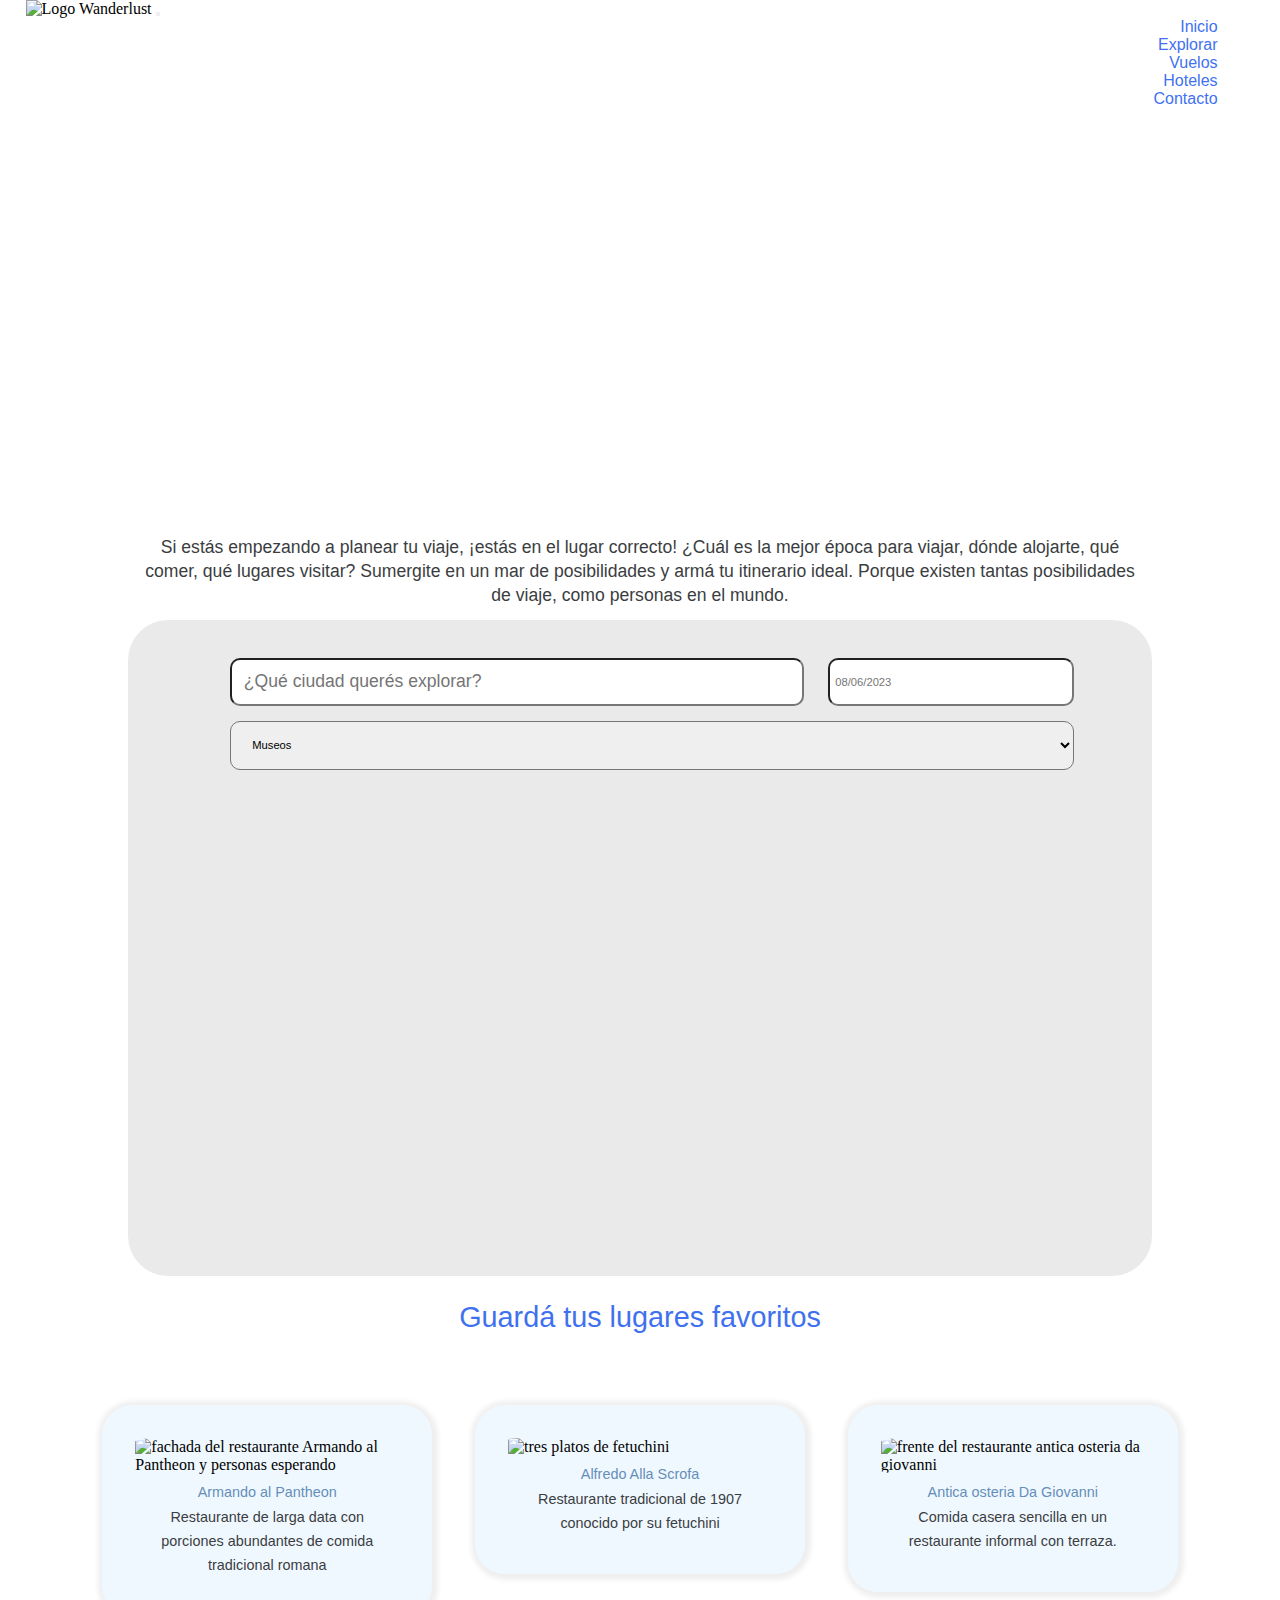
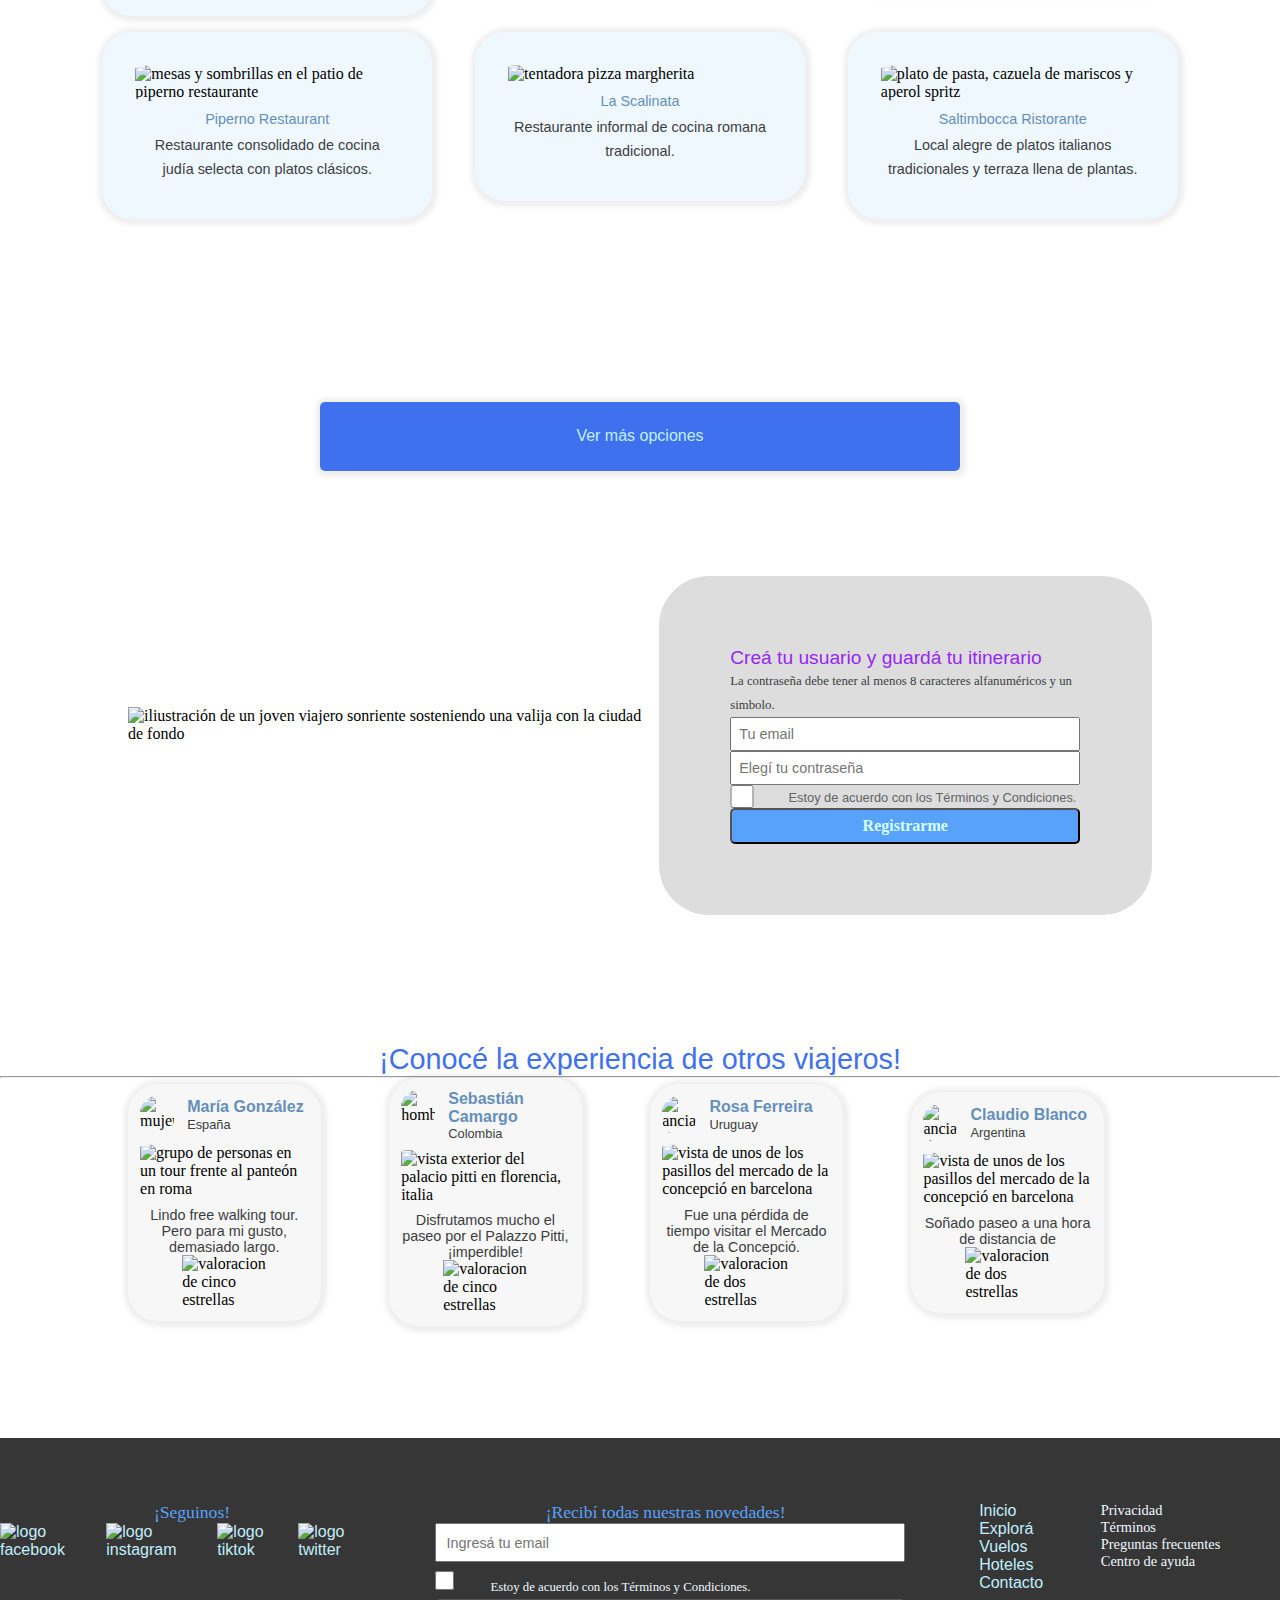
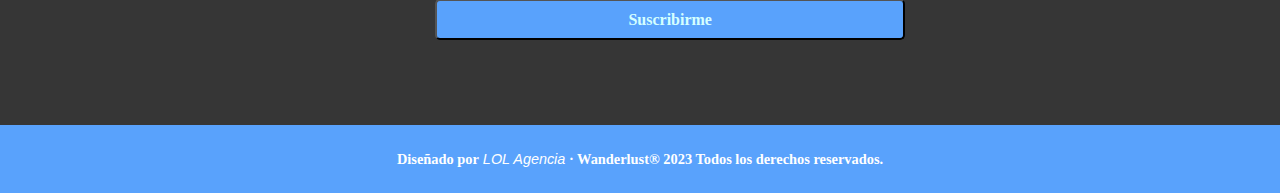
==== commit eab25a7e: "Corrección en el footer de las secciones Hoteles y Explorar" ====
--- a/pages/explorar.html
+++ b/pages/explorar.html
@@ -245,24 +245,20 @@
             <div class="footer__rrss">
                 <h3 class="footer__titulos">¡Seguinos!</h3>
 
-                <div class="footer__index">
-                    <nav>
-                        <ul class="footer__iconos-rrss">
-                            <li><a href="https://www.facebook.com" target="blank">
-                                    <img src="../img/fb.png" alt="logo facebook">
-                                </a></li>
-                            <li><a href="https://www.instagram.com" target="blank">
-                                    <img src="../img/inst.png" alt="logo instagram">
-                                </a></li>
-                            <li><a href="https://www.tiktok.com" target="blank">
-                                    <img src="../img/tik.png" alt="logo tiktok">
-                                </a></li>
-                            <li><a href="https://www.twitter.com" target="blank">
-                                    <img src="../img/tw.png" alt="logo twitter">
-                                </a></li>
-                        </ul>
-                    </nav>
-                </div>
+                <ul class="footer__iconos-rrss">
+                    <li><a href="https://www.facebook.com" target="blank">
+                            <img src="../img/fb.png" alt="logo facebook">
+                        </a></li>
+                    <li><a href="https://www.instagram.com" target="blank">
+                            <img src="../img/inst.png" alt="logo instagram">
+                        </a></li>
+                    <li><a href="https://www.tiktok.com" target="blank">
+                            <img src="../img/tik.png" alt="logo tiktok">
+                        </a></li>
+                    <li><a href="https://www.twitter.com" target="blank">
+                            <img src="../img/tw.png" alt="logo twitter">
+                        </a></li>
+                </ul>
 
             </div>
 
@@ -277,36 +273,35 @@
                 </form>
             </div>
 
-            <div class="footer">
-
-                <div class="footer__index">
-                    <nav>
-                        <ul class="footer__index__menu">
-                            <li><a href="../index.html">Inicio</a></li>
-                            <li> <a href="./filtros.html">Explorá</a></li>
-                            <li><a href="./vuelos.html">Vuelos </a></li>
-                            <li><a href="./hoteles.html">Hoteles </a></li>
-                            <li><a href="./contacto.html">Contacto </a></li>
-                        </ul>
-                    </nav>
-                </div>
-                <div>
-                    <nav>
-                        <ul class="footer__terms">
-                            <li>Privacidad</li>
-                            <li>Términos</li>
-                            <li>Preguntas frecuentes</li>
-                            <li>Centro de ayuda</li>
-                        </ul>
-                    </nav>
-                </div>
-            </div>
-
-            <div class="footer__siteinfo">
-                <p>Diseñado por<a href="https://www.agencialol.com.ar"> LOL Agencia</a> · Wanderlust® 2023 Todos los
-                    derechos
-                    reservados.</p>
-            </div>
+            <div class="footer__index">
+                <nav>
+                    <ul class="footer__index__menu">
+                        <li><a href="../index.html">Inicio</a></li>
+                        <li> <a href="./explorar.html">Explorá</a></li>
+                        <li><a href="./vuelos.html">Vuelos </a></li>
+                        <li><a href="./hoteles.html">Hoteles </a></li>
+                        <li><a href="./contacto.html">Contacto </a></li>
+                    </ul>
+                </nav>
+            </div>
+
+            <div>
+                <nav>
+                    <ul class="footer__terms">
+                        <li>Privacidad</li>
+                        <li>Términos</li>
+                        <li>Preguntas frecuentes</li>
+                        <li>Centro de ayuda</li>
+                    </ul>
+                </nav>
+            </div>
+        </div>
+
+        <div class="footer__siteinfo">
+            <p>Diseñado por<a href="https://www.agencialol.com.ar"> LOL Agencia</a> · Wanderlust® 2023 Todos los
+                derechos
+                reservados.</p>
+        </div>
     </footer>
 
     <script src="https://cdn.jsdelivr.net/npm/bootstrap@5.3.0/dist/js/bootstrap.bundle.min.js"
